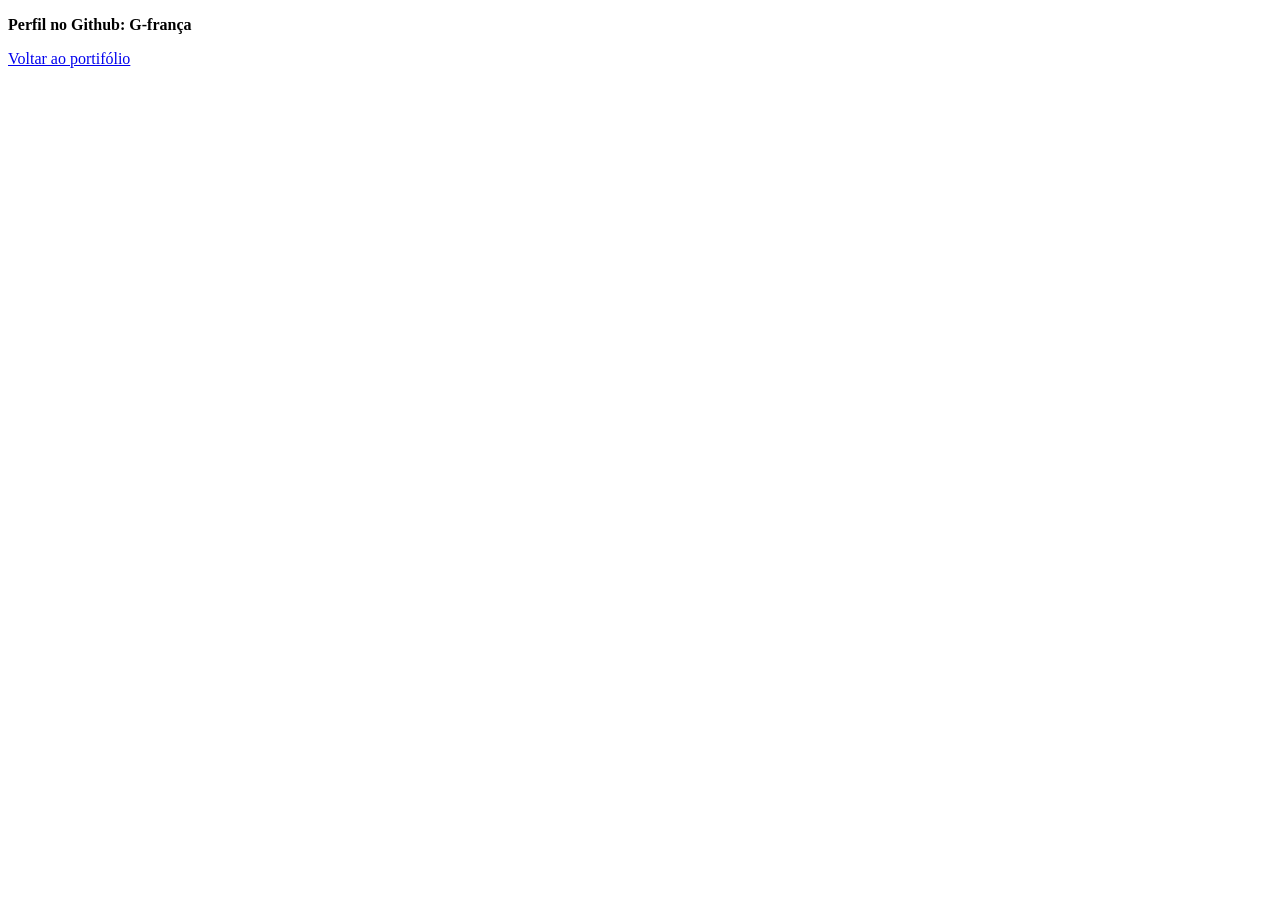
==== Página02.html @ 185597f7 "Add files via upload" ====
<!DOCTYPE html>
<html lang="pt-br">
<head>
    <meta charset="UTF-8">
    <meta name="viewport" content="width=device-width, initial-scale=1.0">
    <title>Página 02</title>
</head>
<body>
    <p><strong>Perfil no Github: G-frança</strong></p>
    <a href="Portifólio.html">Voltar ao portifólio</a>
</body>
</html>
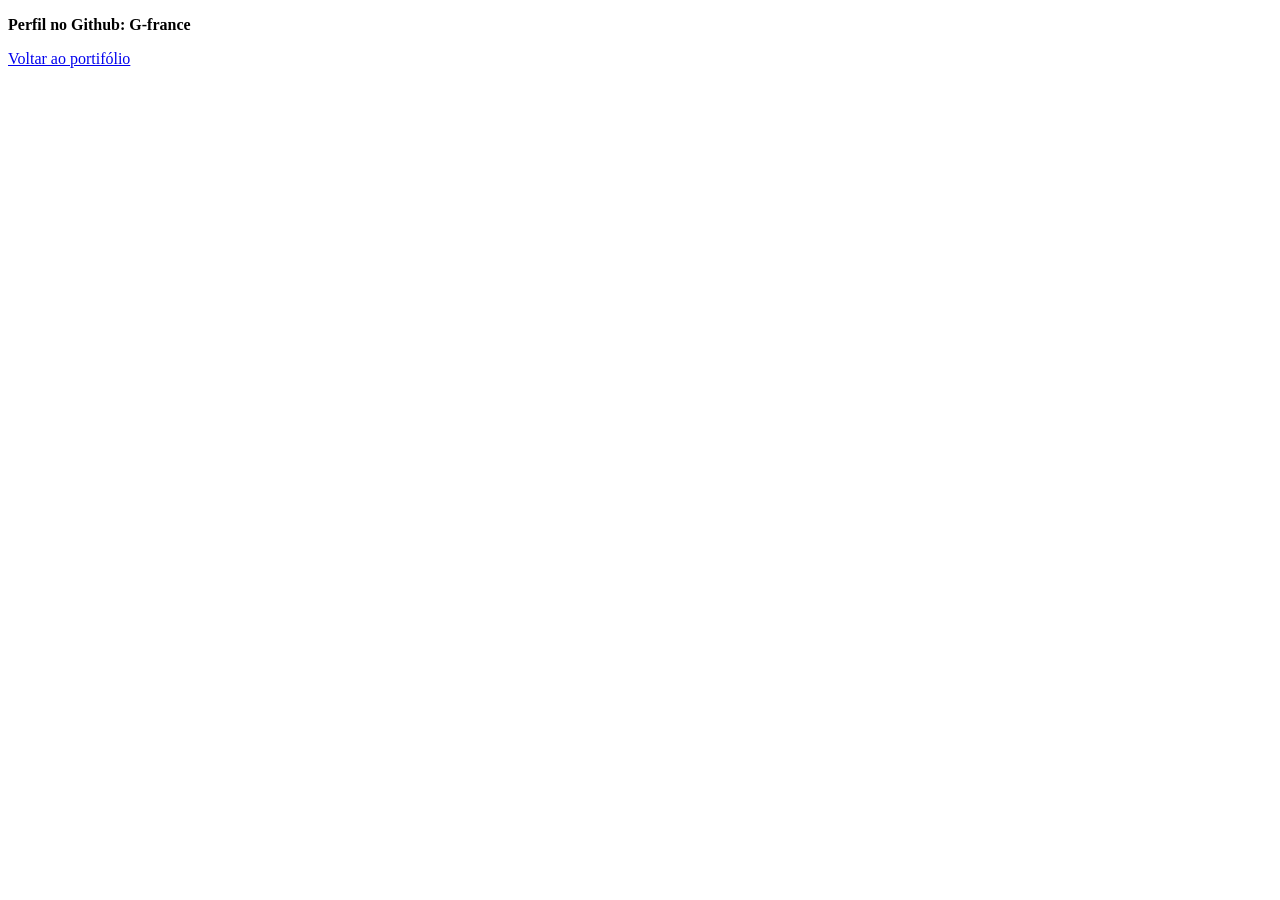
==== commit 2338ec23: "Add files via upload" ====
--- a/Página02.html
+++ b/Página02.html
@@ -6,7 +6,7 @@
     <title>Página 02</title>
 </head>
 <body>
-    <p><strong>Perfil no Github: G-frança</strong></p>
-    <a href="Portifólio.html">Voltar ao portifólio</a>
+    <p><strong>Perfil no Github: G-france</strong></p>
+    <a href="index.html">Voltar ao portifólio</a>
 </body>
 </html>
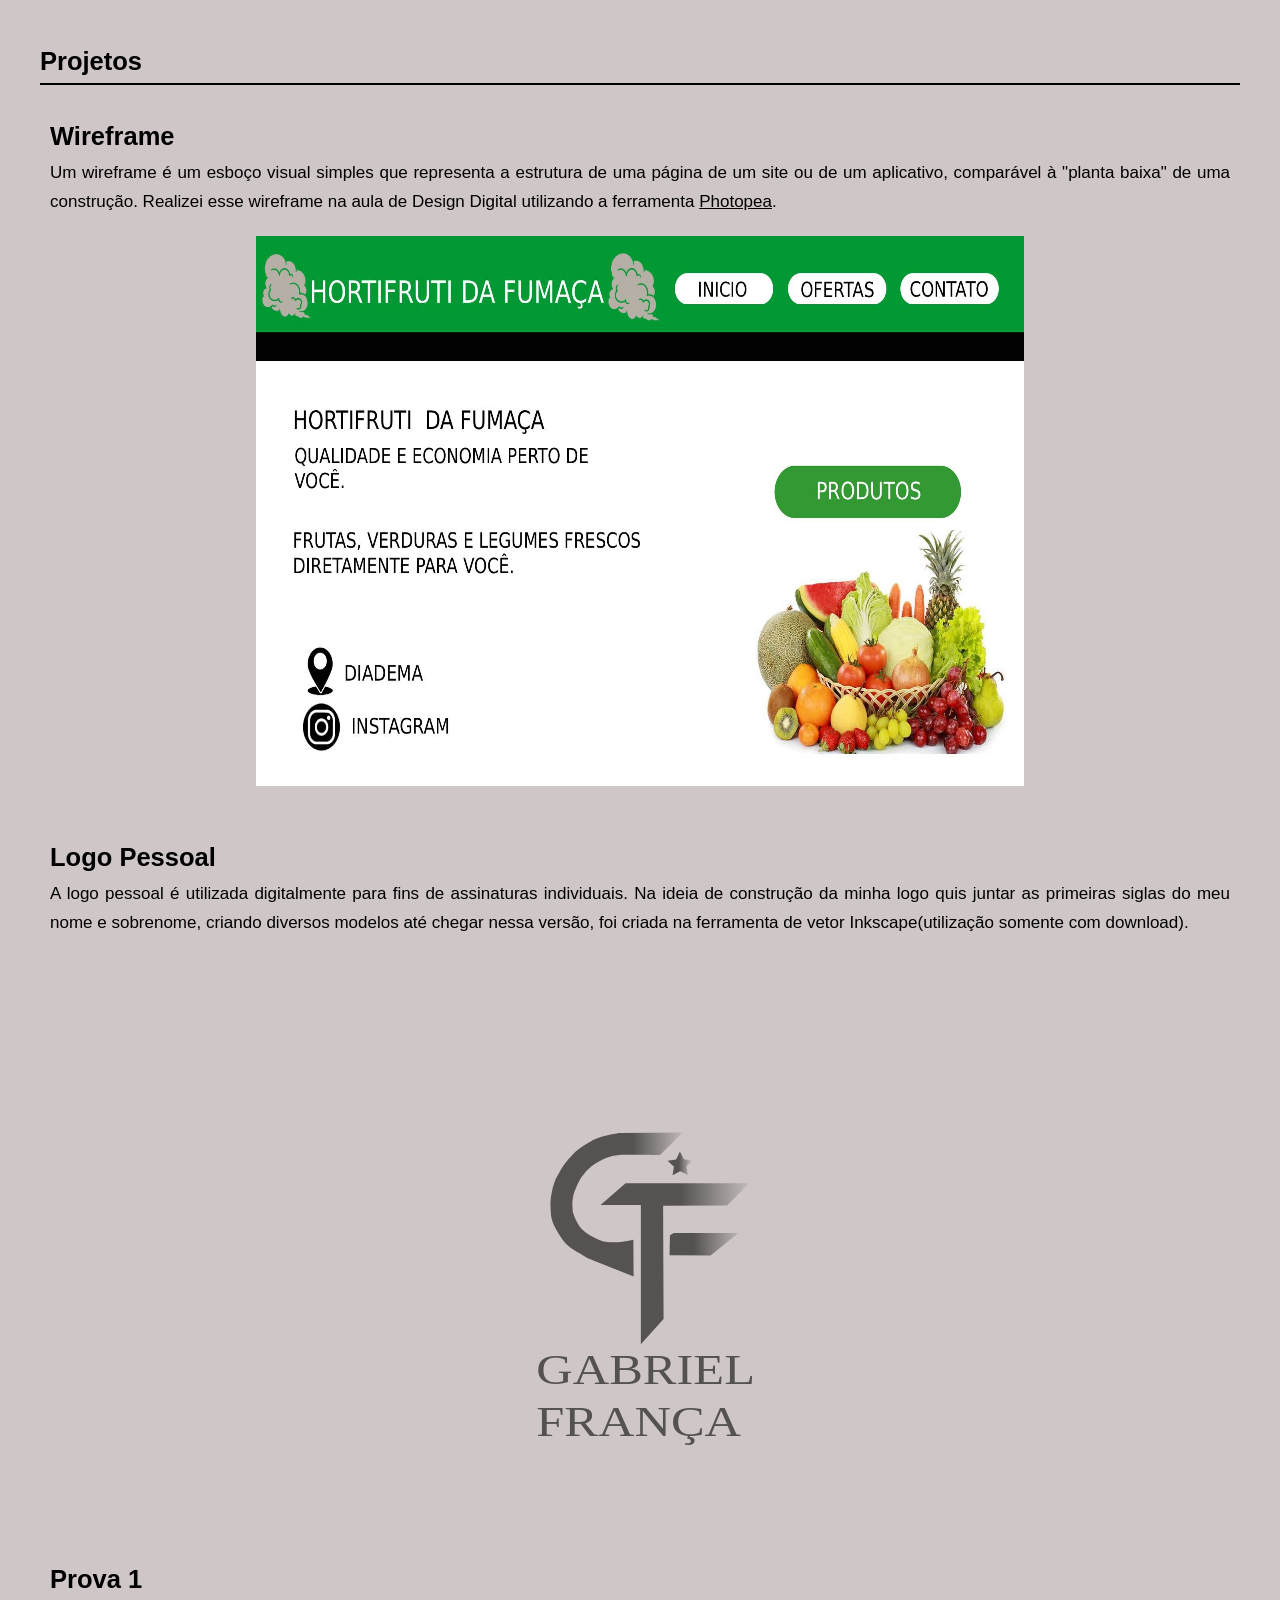
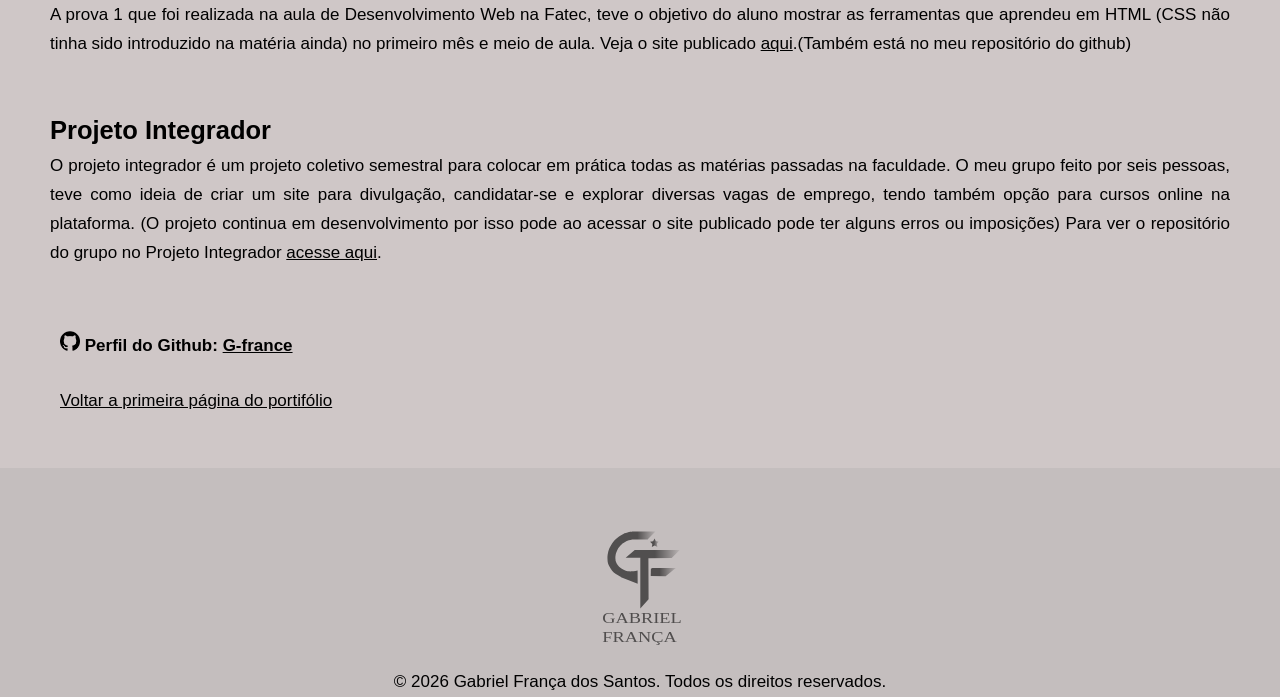
==== commit ecdc19a0: "Atualiza portfólio" ====
--- a/Página02.html
+++ b/Página02.html
@@ -1,12 +1,51 @@
-<!DOCTYPE html>
-<html lang="pt-br">
-<head>
-    <meta charset="UTF-8">
-    <meta name="viewport" content="width=device-width, initial-scale=1.0">
-    <title>Página 02</title>
-</head>
-<body>
-    <p><strong>Perfil no Github: G-france</strong></p>
-    <a href="index.html">Voltar ao portifólio</a>
-</body>
+<!DOCTYPE html>
+<html lang="pt-br">
+<head>
+    <meta charset="UTF-8">
+    <meta name="viewport" content="width=device-width, initial-scale=1.0">
+    <title>Projetos</title>
+    <link rel="stylesheet" href="style.css">
+</head>
+<body>
+    <main>
+        <section>
+            <h1 id="h1">Projetos</h1>
+            <article class="projetos">
+                <h2>Wireframe</h2>
+                <p>Um wireframe é um esboço visual simples que representa a estrutura de uma página de um site ou de um aplicativo, comparável à "planta baixa" de uma construção. Realizei esse wireframe na aula de Design Digital utilizando a ferramenta <a href="https://www.photopea.com/" target="_blank">Photopea</a>.</p> 
+                <img src="img/Wireframe.jpg" alt="Um esboço visual de um site de verduras e legumes" width="100">
+            </article>
+
+            <article class="projetos">
+                <h2>Logo Pessoal</h2>
+                <p>A logo pessoal é utilizada digitalmente para fins de assinaturas individuais. Na ideia de construção da minha logo quis juntar as primeiras siglas do meu nome e sobrenome, criando diversos modelos até chegar nessa versão, foi criada na ferramenta de vetor Inkscape(utilização somente com download).</p>
+                <img src="img/logopessoal.svg" width="100">
+            </article>
+
+            <article class="projetos">
+                <h2>Prova 1</h2>
+                <p>A prova 1 que foi realizada na aula de Desenvolvimento Web na Fatec, teve o objetivo do aluno mostrar as ferramentas que aprendeu em HTML (CSS não tinha sido introduzido na matéria ainda) no primeiro mês e meio de aula. Veja o site publicado <a href="https://g-france.github.io/P1/">aqui</a>.(Também está no meu repositório do github)</p>
+            </article>
+
+            <article class="projetos">
+                <h2>Projeto Integrador</h2>
+                <p>O projeto integrador é um projeto coletivo semestral para colocar em prática todas as matérias passadas na faculdade. O meu grupo feito por seis pessoas, teve como ideia de criar um site para divulgação, candidatar-se e explorar diversas vagas de emprego, tendo também opção para cursos online na plataforma. (O projeto continua em desenvolvimento por isso pode ao acessar o site publicado pode ter alguns erros ou imposições) Para ver o repositório do grupo no Projeto Integrador <a href="https://github.com/Ronin7274/Projeto_PI.git">acesse aqui</a>.</p>
+            </article>
+        </section>
+
+        <section id="contatos">
+            <div id="texto_cont">
+            <p><img src="img/github.png" width="20" height="20" alt="Logotipo do GitHub direcionando ao perfil com projetos de programação"> <strong>Perfil do Github: <a href="https://github.com/G-france">G-france</a></strong></p>
+            <a href="index.html">Voltar a primeira página do portifólio</a>
+            </div>
+        </section>
+    </main>
+
+    <footer>
+        <div class="footer">
+        <img src="img/logopessoal.svg" width="200" height="200" alt="Logotipo pessoal de Gabriel França dos Santos desenvolvida no inkscape.">
+        <a href="#">© 2026 Gabriel França dos Santos. Todos os direitos reservados.</a>
+        </div>
+    </footer>
+</body>
 </html>
--- a/style.css
+++ b/style.css
@@ -0,0 +1,191 @@
+/* Reset de CSS*/
+* {
+    margin: 0;
+    padding: 0;
+    box-sizing: border-box;
+}
+
+body {
+    font-family: Arial, Helvetica, sans-serif;
+    background-color: rgb(207, 199, 199);
+    color: black;
+    line-height: 1.7;
+    font-size: 17px;
+    text-align: justify;
+}
+
+/*Cabeçalho*/
+#cabeçalho {
+    padding: 20px 40px;
+    align-items: center;
+    display: flex;
+    gap: 20px;
+    border-bottom: 2px solid;
+}
+
+#cabeçalho img {
+    width: 100px;
+    object-position: left;
+    border-radius: 50px;
+}
+
+#apresentação nav {
+    display: flex;
+    gap: 15px;
+}
+
+nav a {
+    text-decoration: none;
+    color: black;
+    font-weight: 600;
+    position: relative;
+    border-bottom: 2px solid transparent;
+    transition: 0.3s;
+}
+
+nav a:hover {
+    border-bottom: 2px solid #5f45a5;
+    text-shadow: 2px rgb(150, 2, 2);
+}
+
+main {
+    margin: 40px;
+}
+
+.sobre_mim h2 {
+    margin-bottom: 10px;
+}
+
+.sobre_mim {
+    margin-top: 20px;
+    margin-bottom: 60px;
+}
+
+.sobre_mim a {
+    text-decoration: underline;
+    color:black;
+}
+
+.sobre_mim a:hover {
+    color:#5f45a5;
+}
+
+#interesses h2 {
+    margin-bottom: 10px;
+}
+
+#interesses {
+    margin-bottom: 60px;
+}
+
+#interesses ol {
+    margin: 30px;
+}
+
+#habilidades h2 {
+    margin-bottom: 10px;
+}
+
+#habilidades {
+    margin-bottom: 60px;
+}
+
+#habilidades ul {
+    margin: 30px;
+}
+
+#habilidades table {
+    margin-top: 30px;
+    width: 100%;
+    border-collapse: collapse;
+    background-color: white;
+}
+
+#habilidade th, td {
+    border: 1px solid #ccc;
+    padding: 12px;
+    text-align: center;
+}
+
+.Primeira {
+    padding: 13px;
+    text-align: center;
+    color: white;
+    background-color: black;
+}
+
+tr:nth-child(even) {
+    background-color: #f2f2f2;
+}
+
+#contatos h2 {
+    margin-bottom: 10px;
+}
+
+#texto_cont {
+    line-height: 55px;
+    margin: 20px;
+}
+
+#texto_cont a {
+    text-decoration: underline;
+    color: black;
+    text-align: center;
+    align-items: center;
+}
+
+#texto_cont a:hover {
+    color: #5f45a5;
+}
+
+#texto_cont img {
+    mix-blend-mode: multiply;
+}
+
+footer {
+    background-color: #c4bebe;
+    text-align: center;
+}
+
+footer a {
+    text-decoration: none;
+    text-align: center;
+    color: black;
+}
+
+footer a:hover {
+    color: #5f45a5;
+}
+
+.footer {
+    display: flex;  
+    flex-direction: column;
+    align-items: center;
+}
+
+#h1 {
+    margin-bottom: 30px;
+    border-bottom: 2px solid;
+}
+
+.projetos {
+    margin: 10px;
+    margin-bottom: 50px;
+}
+
+.projetos img {
+    display: block;
+    margin: auto;
+    width: 768px;
+    height: 550px;
+    margin-top: 20px;
+}
+
+.projetos a {
+    text-decoration: underline;
+    color: black;
+}
+
+.projetos a:hover {
+    color: #5f45a5;
+}
